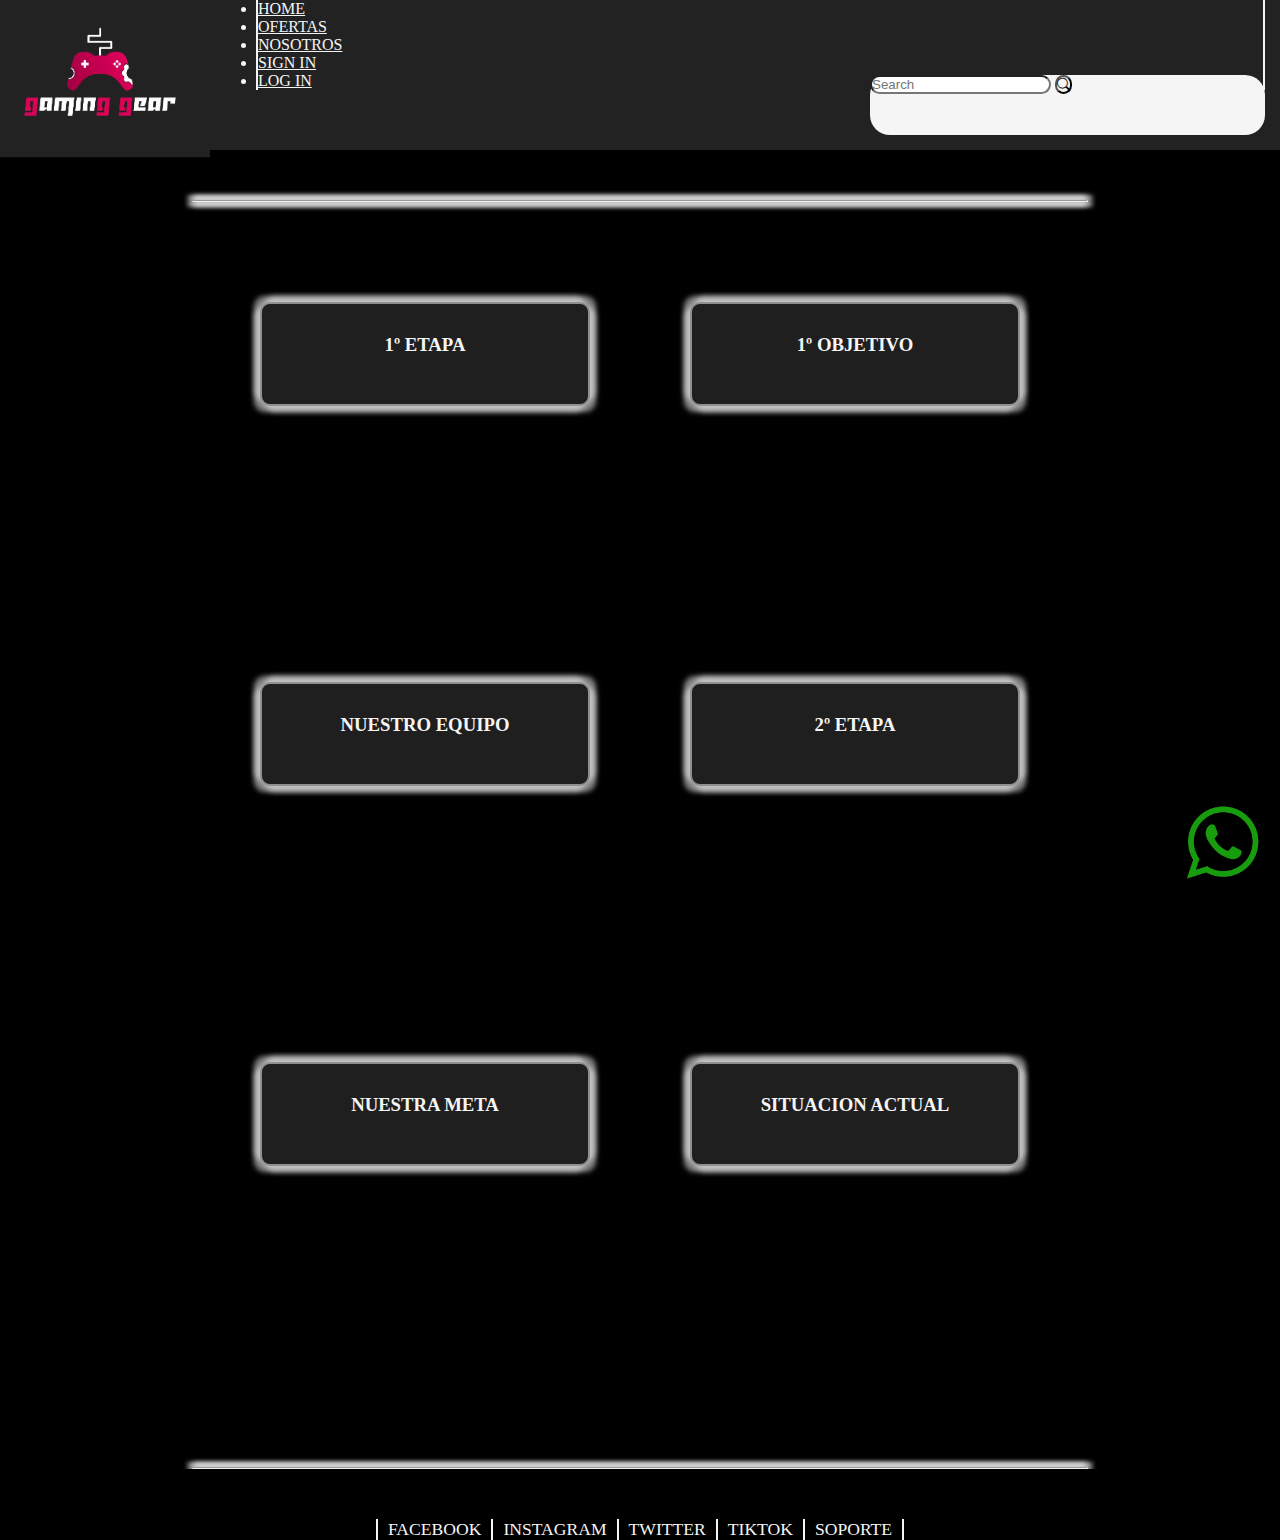
==== html/about-us.html @ 5e1b661f "primer commit" ====
<!DOCTYPE html>
<html lang="en">
<head>
    <meta charset="UTF-8">
    <meta http-equiv="X-UA-Compatible" content="IE=edge">
    <meta name="viewport" content="width=device-width, initial-scale=1.0">
    <title>GamingGear | About Us</title>
 <!-- ICONOS BOOTSTRAP -->
 <link rel="stylesheet" href="https://cdn.jsdelivr.net/npm/bootstrap-icons@1.11.2/font/bootstrap-icons.min.css">
 <!-- CSS BOOTSTRAP -->
 <link href="https://cdn.jsdelivr.net/npm/bootstrap@5.3.2/dist/css/bootstrap.min.css" rel="stylesheet" integrity="sha384-T3c6CoIi6uLrA9TneNEoa7RxnatzjcDSCmG1MXxSR1GAsXEV/Dwwykc2MPK8M2HN" crossorigin="anonymous">
 <!-- CSS -->
 <link rel="stylesheet" href="../css/style.css">
</head>
<body>
    <header class="sticky-top">
        <div class="navbar navbar-expand container-fluid headerContainer">
            <div class="logoImg">
                <img class="imgLogo" src="../imgs/logo.png" alt="Logo">
            </div>
            <div class="navBarHeader">
                <nav class="collapse navbar-collapse barraNav" id="navbarNav">
                    <ul class="navbar-nav listaHeader">
                        <li class="nav-item navegacion">
                            <a class="nav-link itemNav primerItem" href="../index.html">Home</a>
                        </li>
                        <li class="nav-item navegacion">
                            <a class="nav-link itemNav" href="ofertas.html">Ofertas</a>
                        </li>
                        <li class="nav-item navegacion">
                            <a class="nav-link itemNav" href="about-us.html">Nosotros</a>
                        </li>
                        <li class="nav-item navegacion">
                            <a class="nav-link itemNav" href="sign-in.html">Sign In</a>
                        </li>
                        <li class="nav-item navegacion">
                            <a class="nav-link itemNav" href="log-in.html">Log In</a>
                        </li>
                    </ul>
                </nav>
            </div>
            <div class="sticky-top navBarHeaderCelular">
                <nav class="navbar-expand sticky-top barraNavCelular" id="navbarNav">
                    <ul class="navbar-nav listaHeaderCelular">
                        <li class="nav-item navegacionCelular">
                            <a class="nav-link itemNavCelular primerItemNavCelular" href="../index.html"><i class="bi bi-house-fill d-sm-inline d-md-inline d-xl-inline iconosHeader"></i></a>
                        </li>
                        <li class="nav-item navegacionCelular">
                            <a class="nav-link itemNavCelular" href="ofertas.html"><i class="bi bi-tag-fill d-sm-inline d-md-inline d-xl-inline iconosHeader"></i></a>
                        </li>
                        <li class="nav-item navegacionCelular">
                            <a class="nav-link itemNavCelular" href="about-us.html"><i class="bi bi-people-fill d-sm-inline d-md-inline d-xl-inline iconosHeader"></i></a>
                        </li>
                        <li class="nav-item navegacionCelular">
                            <a class="nav-link itemNavCelular" href="sign-in.html"><i class="bi bi-person-fill d-sm-inline d-md-inline d-xl-inline iconosHeader"></i></a>
                        </li>
                        <li class="nav-item navegacionCelular">
                            <a class="nav-link itemNavCelular" href="log-in.html"><i class="bi bi-person-fill-add d-sm-inline d-md-inline d-xl-inline iconosHeader"></i></a>
                        </li>
                    </ul>
                </nav>
            </div>
            <div class="searchBarContainer">
                <form class="d-flex searchBar" role="search">
                    <input class="form-control me-2 border-0 searchTool" type="search" placeholder="Search" aria-label="Search">
                    <button class="btn border-0 btnSearchBar" type="submit"><i class="bi bi-search"></i></button>
                </form>
            </div>
        </div>
    </header>
    <main>
        <div class="containerDatosNosotros">
            <hr class="hrAboutUs">
            <div class="datosNosotros">
                <div class="dato datoUno">
                    <h3 class="tituloDato" >1º Etapa </h3>
                    <h4 class="subTituloDato">Expansion por BSAS</h4>
                    <p class="textoDato">En nuestros inicios, GamingGear se lanzó al mundo digital con un objetivo: Acercar la mejor tecnología gaming a los jugadores argentinos. Comenzamos sin un local físico, enfocándonos en Buenos Aires y rápidamente expandiéndonos a cada provincia del país. Dos años de crecimiento constante nos consolidaron como referentes en el mercado, estableciendo una base sólida para nuestros futuros desafíos internacionales. Esta etapa inicial nos impulsó a mirar más allá de las fronteras.</p>
                </div>
                <div class="dato datoDos">
                    <h3 class="tituloDato"> 1º Objetivo </h3>
                    <h4 class="subTituloDato">Expansion por la Argentina</h4>
                    <p class="textoDato">GamingGear comenzó su travesía en el mundo digital con un propósito claro: Llevar lo mejor en tecnología gaming a los jugadores en toda la Argentina. Desde Buenos Aires, nuestra meta era abarcar cada provincia del país. Con esfuerzo y dedicación, tras dos largos y duros años, nos convertimos en un referente confiable para la comunidad gamer en Argentina. Esta etapa inicial fue más que un logro, fue un trampolín que nos impulsó a mirar mas alla.</p>
                </div>
                <div class="dato datoTres">
                    <h3 class="tituloDato"> Nuestro Equipo </h3>
                    <h4 class="subTituloDato"> Creciendo </h4>
                    <p class="textoDato">GamingGear arrancó con cinco amigos aventurándose en un negocio online, encargándonos del envío y la plataforma. Después de 4 meses, inauguramos nuestro primer local y contratamos a un equipo para gestionarlo. Con cada nueva sucursal, ampliamos el equipo y nuestra base de clientes. Ahora, con 37 locales en Argentina, contamos con más de 200 empleados. De ser un pequeño grupo, nos hemos convertido en una familia apasionada que impulsa nuestra visión de llevar la mejor tecnología gaming a todos.</p>
                </div>
                <div class="dato datoCuatro">
                    <h3 class="tituloDato"> 2º Etapa </h3>
                    <h4 class="subTituloDato"> América Latina </h4>
                    <p class="textoDato">En nuestra segunda etapa, GamingGear se aventuró más allá de Argentina, expandiéndonos a Chile, Uruguay, Colombia, Perú y Bolivia con sucursales físicas. En otros países, aunque no tenemos locales, ofrecemos envíos desde nuestras instalaciones. Esta estrategia nos permitió llegar a más clientes y conectarnos con jugadores en toda América Latina. Esta expansión nos ha emocionado y nos ha permitido construir una comunidad diversa de entusiastas de la tecnología gaming en la región.</p>
                </div>
                <div class="dato datoCinco">
                    <h3 class="tituloDato"> Nuestra Meta </h3>
                    <h4 class="subTituloDato"> América y Europa </h4>
                    <p class="textoDato">En GamingGear, tenemos una ambición clara: hacer envíos a cada país de América y Europa con nuestra tecnología gaming de calidad. Queremos construir puentes entre continentes, llevando lo mejor en dispositivos y equipamiento a los jugadores en todo el mundo. Esta meta nos desafía a innovar, mejorar y ofrecer una experiencia excepcional a cada cliente, sin importar dónde se encuentren. Queremos ser la opción preferida de cada jugador, no solo en América y Europa, sino en todo el mundo.</p>
                </div>
                <div class="dato datoSeis">
                    <h3 class="tituloDato"> Situacion Actual </h3>
                    <h4 class="subTituloDato"> America del Norte </h4>
                    <p class="textoDato">Desde nuestro comienzo en América Latina hasta la actualidad, hemos construido una sólida presencia. Ahora, estamos expandiéndonos hacia América del Norte. Hacemos envíos a toda la parte sur de Estados Unidos y a Canadá, y nuestro próximo paso es abrir sucursales en estas áreas. Estamos emocionados por lo que el futuro nos depara en América del Norte y comprometidos con seguir ofreciendo lo mejor en tecnología gaming en cada paso de nuestro crecimiento.</p>
                </div>
            </div>
        </div>
        <hr class="hrFooter">
    </main>
    <footer>
        <nav class="navFooterAboutUs">
            <ul class="listaFooter">
                <div class="divListaFooter">
                    <li class="navegacionFooter">
                        <a href="#" class="linkFooter primerItemFooter">Facebook</a>
                    </li>
                    <li class="navegacionFooter">
                        <a href="#" class="linkFooter">Instagram</a>
                    </li>
                    <li class="navegacionFooter">
                        <a href="#" class="linkFooter">Twitter</a>
                    </li>
                    <li class="navegacionFooter">
                        <a href="#" class="linkFooter">TikTok</a>
                    </li>
                    <li class="navegacionFooter">
                        <a href="soporte.html" class="linkFooter">Soporte</a>
                    </li>
                </div>
            </ul>
            <a href="https://api.whatsapp.com/send?phone=1128773915&text=Hola,%20somos%20Gaming%20Gear.%20Escribinos%20un%20mensaje%20y%20te%20antenderemos%20lo%20antes%20posible.%20Porfavor,%20explique%20en%20detalle%20el%20motivo%20de%20su%20mensaje.%20Gracias%20por%20comunicarse%20con%20nosotros." target="_blank">
                <img src="../imgs/logo-wpp.png" alt="Logo Wpp" class="logoWppAboutUs">
            </a>
        </nav>
        <nav class="navFooterCelularAboutUs">
            <ul class="listaFooterCelular">
                <div class="divListaFooterCelular">
                    <li class="navegacionFooterCelular">
                        <a href="#" class="linkFooterCelular"><i class="bi bi-facebook"></i></a>
                    </li>
                    <li class="navegacionFooterCelular">
                        <a href="#" class="linkFooterCelular"><i class="bi bi-instagram"></i></a>
                    </li>
                    <li class="navegacionFooterCelular">
                        <a href="#" class="linkFooterCelular"><i class="bi bi-twitter"></i></a>
                    </li>
                    <li class="navegacionFooterCelular">
                        <a href="#" class="linkFooterCelular"><i class="bi bi-tiktok"></i></a>
                    </li>
                    <li class="navegacionFooterCelular">
                        <a href="soporte.html" class="linkFooterCelular"><i class="bi bi-person-fill-gear"></i></a>
                    </li>
                    <li class="navegacionFooterCelular iconoWppAboutUs">
                        <a href="https://api.whatsapp.com/send?phone=1128773915&text=Hola,%20somos%20Gaming%20Gear.%20Escribinos%20un%20mensaje%20y%20te%20antenderemos%20lo%20antes%20posible.%20Porfavor,%20explique%20en%20detalle%20el%20motivo%20de%20su%20mensaje.%20Gracias%20por%20comunicarse%20con%20nosotros." target="_blank" class="linkFooterCelular"><i class="bi bi-whatsapp"></i></i></a>
                    </li>
                </div>
            </ul>
            <a href="https://api.whatsapp.com/send?phone=1128773915&text=Hola,%20somos%20Gaming%20Gear.%20Escribinos%20un%20mensaje%20y%20te%20antenderemos%20lo%20antes%20posible.%20Porfavor,%20explique%20en%20detalle%20el%20motivo%20de%20su%20mensaje.%20Gracias%20por%20comunicarse%20con%20nosotros." target="_blank">
                <img src="../imgs/logo-wpp.png" alt="Logo Wpp" class="logoWppCelularAboutUs">
            </a>
        </nav>
    </footer>
    <!-- JS BOOSTRAP -->
    <script src="https://cdn.jsdelivr.net/npm/bootstrap@5.3.2/dist/js/bootstrap.bundle.min.js" integrity="sha384-C6RzsynM9kWDrMNeT87bh95OGNyZPhcTNXj1NW7RuBCsyN/o0jlpcV8Qyq46cDfL" crossorigin="anonymous"></script>
</body>
</html>
---- css/style.css ----
* {
    margin: 0;
    padding: 0;
}
/*FUENTES*/
@import url('https://fonts.googleapis.com/css2?family=Roboto:wght@100&display=swap');
@import url('https://fonts.googleapis.com/css2?family=Montserrat:wght@300&family=Roboto:wght@100&display=swap');

/*HR*/
.hrrr {
    box-shadow: 3px 3px 5px 1px whitesmoke, -3px -3px 5px 1px whitesmoke, 3px -3px 5px 1px whitesmoke, -3px 3px 5px 1px whitesmoke;
    background-color: whitesmoke;
    color: whitesmoke;
    margin-bottom: 100px;
    margin-top: 100px;
    margin-right: 15%;
    margin-left: 15%;
}

.hrFooter {
    box-shadow: 3px 3px 5px 1px whitesmoke, -3px -3px 5px 1px whitesmoke, 3px -3px 5px 1px whitesmoke, -3px 3px 5px 1px whitesmoke;
    background-color: whitesmoke;
    color: whitesmoke;
    margin-bottom: 0px;
    margin-top: 100px;
    margin-right: 15%;
    margin-left: 15%;
}

/*HEADER*/
.logoImg {
    grid-area: imgLogo;
}

.navBarHeader {
    grid-area: navBarHeader;
}

.navBarHeaderCelular {
    grid-area: navBarHeaderCelular;
}

.searchBarContainer {
    grid-area: searchBar;
}

.searchTool {
    border-radius: 20px;
}

.navBarHeaderCelular {
    display: none;
}

.barraNavCelular {
    display: none;
}

.listaHeaderCelular {
    display: none;
}

.navegacionCelular {
    display: none;
}

.itemNavCelular {
    display: none;
}

.primerItemNavCelular {
    display: none;
}

.imgLogo {
    transition: color 0.3s ease-in-out, transform 0.3s ease-in-out; 
    background-color: #222222;
    width: 200px;
    height: 150px;
}

.headerContainer {
    box-shadow: 3px 3px 5px 0px whitesmoke;
    background-color: #222222;
    color: whitesmoke;
    display: grid;
    grid-template-columns: 20% 80%;
    grid-template-rows: 75px 75px;
    grid-template-areas: 
    "imgLogo navBarHeader"
    "imgLogo searchBar";
}

.barraNav {
    background-color: #222222;
    justify-content: flex-end;
    color: whitesmoke;
    margin-bottom: 15px;
    margin-right: 15px;
}

.navegacion {
    background-color: #222222;
    color: whitesmoke;
}

.itemNav {
    font-size: 1rem;
    color: whitesmoke;
    text-transform: uppercase;
    transition: color 0.3s ease-in-out, transform 0.3s ease-in-out; 
}

.navegacion {
    border-left: 1px solid whitesmoke;
    border-right: 1px solid whitesmoke;
    transition: color 0.1s ease-in-out, transform 0.1s ease-in-out; 
}

.listaHeader:first-child {
    border-left: 1px solid whitesmoke;
}

.listaHeader:last-child {
    border-right: 1px solid whitesmoke;
}

.barraNavCelular {
    background-color: #222222;
    justify-content: flex-end;
    color: whitesmoke;
    margin-bottom: 15px;
    margin-right: 15px;
}

.listaHeaderCelular {
    justify-content: flex-end;
}

.navegacionCelular {
    color: whitesmoke;
    background-color: #222222;
    border-left: 1px solid whitesmoke;
    border-right: 1px solid whitesmoke;
    transition: color 0.1s ease-in-out, transform 0.1s ease-in-out; 
}

.itemNavCelular {
    font-size: 1rem;
    color: whitesmoke;
    text-transform: uppercase;
    transition: color 0.1s ease-in-out, transform 0.1s ease-in-out; 
}

.listaHeaderCelular:first-child {
    border-left: 1px solid whitesmoke;
}

.listaHeaderCelular:last-child {
    border-right: 1px solid whitesmoke;
}

.searchBarContainer {
    margin: 0;
    display: flex;
    justify-content: flex-end;
}

.searchBar {
    background-color: whitesmoke;
    border-radius: 20px;
    margin-bottom: 15px;
    margin-right: 15px;
    width: 395px;
}

.btnSearchBar {
    background-color: whitesmoke;
    border-radius: 20px;
    margin: 0;
}
/*PSEUDOCLASES HEADER*/
.itemNav:visited {
    color: whitesmoke;
}

.itemNav:focus {
    transform: scale(1.0);
    color: whitesmoke;
}

.navegacion:hover {
    border-right: 2px solid whitesmoke;
    border-left: 2px solid whitesmoke;
    transform: scale(1.1);
}

.itemNav:hover {
    transform: scale(1.1);
    color: #FAEBD7;
}

.itemNavCelular:visited {
    color: whitesmoke;
}

.itemNavCelular:focus {
    transform: scale(1.0);
    color: whitesmoke;
}

.navegacionCelular:hover {
    border-right: 2px solid whitesmoke;
    border-left: 2px solid whitesmoke;
    transform: scale(1.1);
}

.itemNavCelular:hover {
    transform: scale(1.1);
    color: #FAEBD7;
}

.imgLogo:hover {
    transform: scale(1.1);
}

.searchBar:hover {
    box-shadow: 
    3px 3px 10px rgba(255, 255, 255, 0.5),
    3px -3px 10px rgba(255, 255, 255, 0.5), 
    -3px -3px 10px rgba(255, 255, 255, 0.5), 
    -3px 3px 10px rgba(255, 255, 255, 0.5);
}

.searchTool:focus {
    outline: none;
    box-shadow: none;
}

.btnSearchBar:hover {
    color: black;
}

/*MEDIA QUERIES HEADER*/
@media (min-width: 411px) and (max-width: 600px) {
    .navBarHeader {
        display: none;
    }

    .barraNav {
        display: none;
    }

    .listaHeader {
        display: none;
    }

    .navegacion {
        display: none;
    }

    .itemNav {
        display: none;
    }

    .primerItem {
        display: none;
    }

    .navBarHeaderCelular {
        display: inline;
    }

    .barraNavCelular {
        display: inline;
    }

    .listaHeaderCelular {
        display: inline;
    }

    .navegacionCelular {
        display: inline;
    }

    .itemNavCelular {
        display: inline;
    }

    .primerItemNavCelular {
        display: inline;
    }

    .headerContainer {
        grid-template-columns: 30% 70%;
        grid-template-rows: 75px 75px;
        grid-template-areas: 
        "imgLogo navBarHeaderCelular"
        "imgLogo searchBar";
    }

    .navBarHeaderCelular {
        display: flex;
        justify-content: flex-end;
    }

    .searchBar {
        width: 200px;
    }
}

@media (max-width: 410px) {
    .navBarHeader {
        display: none;
    }

    .barraNav {
        display: none;
    }

    .listaHeader {
        display: none;
    }

    .navegacion {
        display: none;
    }

    .itemNav {
        display: none;
    }

    .primerItem {
        display: none;
    }

    .navBarHeaderCelular {
        display: inline;
    }

    .barraNavCelular {
        display: inline;
    }

    .listaHeaderCelular {
        display: inline;
    }

    .navegacionCelular {
        display: inline;
    }

    .itemNavCelular {
        display: inline;
    }

    .primerItemNavCelular {
        display: inline;
    }

    .headerContainer {
        grid-template-columns: 30% 70%;
        grid-template-rows: 75px 75px;
        grid-template-areas: 
        "imgLogo navBarHeaderCelular"
        "imgLogo searchBar";
    }

    .imgLogo {
        width: 150px;
        height: 100px;
    }

    .navBarHeaderCelular {
        display: flex;
        justify-content: flex-end;
    }

    .searchBar {
        width: 200px;
        margin-right: 0px;
    }

    .barraNavCelular {
        margin-right: 0px;
    }
}
/*FOOTER*/
footer {
    background-color: black;
    padding-top: 50px;
    display: flex;
    justify-content: center;
}

.divListaFooter {
    background-color: black;
    list-style: none;
    display: flex;
    justify-content: center;
}

.linkFooter {
    transition: color 0.2s ease-in-out, transform 0.2s ease-in-out;
    border-right: 1px solid whitesmoke;
    border-left: 1px solid whitesmoke;
    background-color: black;
    text-transform: uppercase;
    text-decoration: none;
    display: inline-block;
    color: whitesmoke;
    padding-right: 10px;
    padding-left: 10px;
    font-size: 1.10rem; 
}

.divListaFooter:first-child {
    border-left: 1px solid whitesmoke;
}

.divListaFooter:last-child {
    border-right: 1px solid whitesmoke;
}

.logoWpp {
    width: 75px;
    height: 75px;
    position: fixed;
    bottom: 20px;
    right: 20px;
}

.navFooterCelular {
    display: none;
}

.divListaFooterCelular {
    background-color: black;
    list-style: none;
    display: flex;
    justify-content: center;
}

.linkFooterCelular {
    transition: color 0.2s ease-in-out, transform 0.2s ease-in-out;
    border-right: 1px solid whitesmoke;
    border-left: 1px solid whitesmoke;
    background-color: black;
    text-transform: uppercase;
    text-decoration: none;
    display: inline-block;
    color: whitesmoke;
    padding-right: 10px;
    padding-left: 10px;
    font-size: 1.10rem; 
}

.divListaFooterCelular:first-child {
    border-left: 1px solid whitesmoke;
}

.divListaFooterCelular:last-child {
    border-right: 1px solid whitesmoke;
}

.logoWppCelular {
    width: 75px;
    height: 75px;
    position: fixed;
    bottom: 20px;
    right: 20px;
}
/*PSEUDOCLASES FOOTER*/
.linkFooter:hover {
    border-right: 2px solid whitesmoke;
    border-left: 2px solid whitesmoke;
    transform: scale(1.1);
    color: #FAEBD7;
}

.linkFooterCelular:hover {
    border-right: 1px solid whitesmoke;
    border-left: 1px solid whitesmoke;
    transform: scale(1.1);
    color: #FAEBD7;
}
/*MEDIA QUERIES FOOTER*/
@media (min-width: 511px) and (max-width: 800px) {
    .navFooter {
        display: none;
    }

    .iconoWpp {
        display: none;
    }

    .navFooterCelular {
        display: inline;
    }

    .logoWppCelular {
        height: 65px;
        width: 65px;
        position: fixed;
        bottom: 10px;
        right: 10px;
    }
}

@media (min-width: 481px) and (max-width: 510px) {
    .navFooter {
        display: none;
    }

    .iconoWpp {
        display: none;
    }

    .navFooterCelular {
        display: inline;
    }

    .logoWppCelular {
        height: 50px;
        width: 50px;
        position: fixed;
        bottom: 10px;
        right: 10px;
    }

    .hrrr {
        margin-bottom: 50px;
        margin-top: 50px;
    }

    .hrFooter {
        margin-top: 50px;
    }
}

@media (max-width: 480px) {
    .navFooter {
        display: none;
    }

    .logoWppCelular {
        display: none;
    }

    .iconoWpp {
        display: inline;
    }

    .navFooterCelular {
        display: inline;
    }

}
/*INDEX.HTML*/
main {
    background-color: black;
}
/*CARROUSEL*/
.carousel {
    width: 100%;
}

.imgCarrousel {
    width: 100%;
    height: 400px;
}

/*PRODUCTOS | CARDS*/
.productoUno {
    grid-area: productoUno;
}

.productoDos {
    grid-area: productoDos;
}

.productoTres {
    grid-area: productoTres;
}

.productoCuatro {
    grid-area: productoCuatro;
}

.productoCinco {
    grid-area: productoCinco;
}

.productoSeis {
    grid-area: productoSeis;
}

.productos {
    background-color: black;
    display: grid;
    justify-content: center;
    grid-template-columns: 330px 330px 330px;
    grid-template-rows: 480px 480px;
    grid-template-areas: 
    "productoUno productoDos productoTres"
    "productoCuatro productoCinco productoSeis";
    column-gap: 100px;
    row-gap: 75px;
    text-align: center;
}

.producto {
    border: 3px solid #333;
    background-color: #222222;
    transition: color 0.3s ease-in-out, transform 0.3s ease-in-out; 
    box-shadow: 3px 3px 5px 0px whitesmoke, -3px -3px 5px 0px whitesmoke, 3px -3px 5px 0px whitesmoke, -3px 3px 5px 0px whitesmoke;
}

.productoDos img:nth-child(1) {
    margin-top: 50px;
    margin-bottom: 77px;
}

.productoCuatro img:nth-child(1) {
    margin-top: 70px;
    margin-bottom: 74px;
}

.productoSeis img:nth-child(1) {
    height: 324px;
}

.fotoProducto {
    object-fit: contain;
    width: 100%;
}

.nombreProducto {
    transition: color 0.3s ease-in-out, transform 0.3s ease-in-out; 
    text-transform: uppercase;
    color: whitesmoke;
    font-size: 1.5rem;
    margin: 5px;
}

.precioProducto {
    transition: color 0.3s ease-in-out, transform 0.3s ease-in-out; 
    color: whitesmoke;
    font-size: 1.25rem;
    margin: 5px;
}

.btnComprar {
    background-color: #333;
    text-transform: uppercase;
    display: inline-block;
    text-decoration: none;
    color: whitesmoke;
    border-radius: 10px;
    padding: 10px;
    border: none;
    margin-top: 5px;
}
/*PSEUDOCLASES INDEX.HTML*/
.producto:hover {
    transform: scale(1.1);
    box-shadow: 
    3px 3px 15px rgba(255, 255, 255, 0.5),
    3px -3px 15px rgba(255, 255, 255, 0.5), 
    -3px -3px 15px rgba(255, 255, 255, 0.5), 
    -3px 3px 15px rgba(255, 255, 255, 0.5); 
}

.btnComprar:hover {
    box-shadow: 
    3px 3px 10px rgba(255, 255, 255, 0.5),
    3px -3px 10px rgba(255, 255, 255, 0.5), 
    -3px -3px 10px rgba(255, 255, 255, 0.5), 
    -3px 3px 10px rgba(255, 255, 255, 0.5);
}

.nombreProducto:hover {
    color: #FAEBD7;
}

.precioProducto:hover {
    color: #FAEBD7;
}
/*MEDIA QUERIES INDEX.HTML*/
@media (min-width: 1001px) and (max-width: 1433px) {
    .imgCarrousel {
        width: 100%;
        height: 350px;
    }

    .productos {
        grid-template-columns: 330px 330px;
        grid-template-rows: repeat(3, 480px);
        grid-template-areas: 
        "productoUno productoDos"
        "productoTres productoCuatro"
        "productoCinco productoSeis";
    }

    .hrrr {
        margin-bottom: 75px;
        margin-top: 75px;
    }

    .hrFooter {
        margin-top: 75px;
    }
}

@media (min-width: 901px) and (max-width: 1000px) {
    .imgCarrousel {
        width: 100%;
        height: 300px;
    }

    .productos {
        grid-template-columns: 330px 330px;
        grid-template-rows: repeat(3, 480px);
        grid-template-areas: 
        "productoUno productoDos"
        "productoTres productoCuatro"
        "productoCinco productoSeis";
    }

    .logoWpp {
        height: 50px;
        width: 50px;
        position: fixed;
        bottom: 10px;
        right: 10px;
    }

    .hrrr {
        margin-bottom: 75px;
        margin-top: 75px;
    }

    .hrFooter {
        margin-top: 75px;
    }
}

@media (min-width: 801px) and (max-width: 900px) {
    .imgCarrousel {
        width: 100%;
        height: 300px;
    }

    .productos {
        grid-template-columns: 330px;
        grid-template-rows: repeat(6, 480px);
        grid-template-areas: 
        "productoUno"
        "productoDos"
        "productoTres"
        "productoCuatro"
        "productoCinco"
        "productoSeis";
    }

    .hrrr {
        margin-bottom: 75px;
        margin-top: 75px;
    }

    .hrFooter {
        margin-top: 75px;
    }
}

@media (min-width: 701px) and (max-width: 800px) {
    .imgCarrousel {
        width: 100%;
        height: 250px;
    }

    .productos {
        grid-template-columns: 330px;
        grid-template-rows: repeat(6, 480px);
        grid-template-areas: 
        "productoUno"
        "productoDos"
        "productoTres"
        "productoCuatro"
        "productoCinco"
        "productoSeis";
    }

    .hrrr {
        margin-bottom: 75px;
        margin-top: 75px;
    }

    .hrFooter {
        margin-top: 75px;
    }
}

@media (min-width: 601px) and (max-width: 700px) {
    .imgCarrousel {
        width: 100%;
        height: 200px;
    }

    .productos {
        grid-template-columns: 330px;
        grid-template-rows: repeat(6, 480px);
        grid-template-areas: 
        "productoUno"
        "productoDos"
        "productoTres"
        "productoCuatro"
        "productoCinco"
        "productoSeis";
    }

    .hrrr {
        margin-bottom: 75px;
        margin-top: 75px;
    }

    .hrFooter {
        margin-top: 75px;
    }
}

@media (min-width: 501px) and (max-width: 600px) {
    .imgCarrousel {
        width: 100%;
        height: 150px;
    }

    .productos {
        grid-template-columns: 330px;
        grid-template-rows: repeat(6, 480px);
        grid-template-areas: 
        "productoUno"
        "productoDos"
        "productoTres"
        "productoCuatro"
        "productoCinco"
        "productoSeis";
    }

    .hrrr {
        margin-bottom: 75px;
        margin-top: 75px;
    }

    .hrFooter {
        margin-top: 75px;
    }
}

@media (min-width: 391px) and (max-width: 500px) {
    .imgCarrousel {
        width: 100%;
        height: 125px;
    }

    .productos {
        grid-template-columns: 330px;
        grid-template-rows: repeat(6, 480px);
        grid-template-areas: 
        "productoUno"
        "productoDos"
        "productoTres"
        "productoCuatro"
        "productoCinco"
        "productoSeis";
    }

    .hrrr {
        margin-bottom: 75px;
        margin-top: 75px;
    }

    .hrFooter {
        margin-top: 75px;
    }
}

@media (max-width: 390px) {
    .imgCarrousel {
        width: 100%;
        height: 100px;
    }

    .productos {
        grid-template-columns: 275px;
        grid-template-rows: repeat(6, 420px);
        grid-template-areas: 
        "productoUno"
        "productoDos"
        "productoTres"
        "productoCuatro"
        "productoCinco"
        "productoSeis";
    }

    .productoUno img:nth-child(1){
        height: 230px;
    }

    .productoDos img:nth-child(1){
        height: 230px;
        margin-top: 0px;
        margin-bottom: 0px;
    }

    .productoCuatro img:nth-child(1) {
        height: 230px;
        margin-top: 0px;
        margin-bottom: 0px;
    }

    .productoCinco img:nth-child(1) {
        height: 230px;
    }

    .productoSeis img:nth-child(1) {
        height: 230px;
    }

    .hrrr {
        margin-bottom: 50px;
        margin-top: 50px;
    }

    .hrFooter {
        margin-top: 50px;
    }
}
/*COMPRA-PRODUCTO.HTML*/
.hrCompraProducto {
    background-color: black;
    padding-top: 10px;
    margin: 0;
}

.logoWppCompraProducto {
    position: fixed;
    bottom: 20px;
    right: 20px;
    width: 75px;
    height: 75px;
}
.imgPrincipal {
    grid-area: imgPrincipal;
}

.imgSecundariaUno {
    grid-area: imgSecundariaUno;
}

.imgSecundariaDos {
    grid-area: imgSecundariaDos;
}

.imgSecundariaTres {
    grid-area: imgSecundariaTres;
}

.imgSecundariaCuatro {
    grid-area: imgSecundariaCuatro;
}

.productoNombre {
    grid-area: nombreProducto;
}

.productoPrecio {
    grid-area: precioProducto;
}

.comprarBtn {
    grid-area: botonComprar;
}

.caracteristicasProducto {
    grid-area: caracteristicasProducto;
}

.mainContainer {
    display: flex;
    justify-content: center;
    width: 100%;
    height: 640px;
    padding-top: 100px;
    color: whitesmoke;
    background-color: black;
}

.gridContainer {
    display: grid;
    grid-template-columns: 100px 400px 300px;
    grid-template-rows: 60px 60px repeat(3, 120px);
    grid-template-areas: 
    "imgSecundariaUno imgPrincipal nombreProducto"
    "imgSecundariaUno imgPrincipal precioProducto"
    "imgSecundariaDos imgPrincipal caracteristicasProducto"
    "imgSecundariaTres imgPrincipal caracteristicasProducto"
    "imgSecundariaCuatro imgPrincipal botonComprar";
    padding: 40px 20px;
    column-gap: 40px;
    border-radius: 8px;
    background-color: #1F1F1F;
}

.imgPrincipal {
    width: 400px;
    height: 460px;
    border-radius: 8px;
    background-color: whitesmoke;
    border: 2px solid rgba(255, 255, 255, 0.5);
    transition: color 0.3s ease-in-out, transform 0.3s ease-in-out; 
    box-shadow: 5px 5px 5px 1px rgba(255, 255, 255, 0.5), -5px -5px 5px 1px rgba(255, 255, 255, 0.5), 5px -5px 5px 1px rgba(255, 255, 255, 0.5), -5px 5px 5px 1px rgba(255, 255, 255, 0.5);
}

.imgSecundaria {
    width: 100px;
    height: 100px;
    cursor: pointer;
    border-radius: 8px;
    background-color: whitesmoke;
    border: 2px solid rgba(255, 255, 255, 0.5);
    transition: color 0.3s ease-in-out, transform 0.3s ease-in-out; 
    box-shadow: 5px 5px 5px 1px rgba(255, 255, 255, 0.5), -5px -5px 5px 1px rgba(255, 255, 255, 0.5), 5px -5px 5px 1px rgba(255, 255, 255, 0.5), -5px 5px 5px 1px rgba(255, 255, 255, 0.5);
}

.productoNombre {
    text-transform: uppercase;
    font-size: 1.5rem;
}

.productoPrecio {
    font-size: 1.5rem;
}

.caracteristica {
    text-transform: uppercase;
    font-size: 1rem;
}

.containerComprarBtn {
    border: none;
    display: flex;
    justify-content: flex-start;
    background-color: #1F1F1F;
}

.comprarBtn {
    width: 290px;
    cursor: pointer;
    margin-top: 50px;
    color: #1F1F1F;
    font-weight: bold;
    padding: 10px 0px;
    border-radius: 8px;
    text-decoration: none;
    text-transform: uppercase;
    background-color: whitesmoke;
    border: 2px solid rgba(255, 255, 255, 0.5);
    transition: color 0.3s ease-in-out, transform 0.3s ease-in-out; 
    box-shadow: 5px 5px 5px 1px rgba(255, 255, 255, 0.5), -5px -5px 5px 1px rgba(255, 255, 255, 0.5), 5px -5px 5px 1px rgba(255, 255, 255, 0.5), -5px 5px 5px 1px rgba(255, 255, 255, 0.5);
}
/*PSEUDOCLASES COMPRA-PRODUCTO.HTML*/
.imgSecundaria:hover {
    transform: scale(1.1);
    border: 2px solid whitesmoke;
    background-color: rgba(255, 255, 255, 0.5);
    box-shadow: 2px 2px 5px 0px whitesmoke, -2px -2px 5px 0px whitesmoke, 2px -2px 5px 0px whitesmoke, -2px 2px 5px 0px whitesmoke;
}

.imgPrincipal:hover {
    transform: scale(1.1);
    border: 2px solid whitesmoke;
    background-color: rgba(255, 255, 255, 0.5);
    box-shadow: 2px 2px 5px 0px whitesmoke, -2px -2px 5px 0px whitesmoke, 2px -2px 5px 0px whitesmoke, -2px 2px 5px 0px whitesmoke;
}

.comprarBtn:hover {
    transform: scale(1.1);
    border: 2px solid whitesmoke;
    background-color: rgba(255, 255, 255, 0.5);
    box-shadow: 2px 2px 5px 0px whitesmoke, -2px -2px 5px 0px whitesmoke, 2px -2px 5px 0px whitesmoke, -2px 2px 5px 0px whitesmoke;
}
/*MEDIA QUERIES COMPRA-PRODUCTO.HTML*/
@media (min-width: 951px) and (max-width: 1160px) {
    .logoWppCompraProducto {
        position: fixed;
        bottom: 10px;
        right: 10px;
        height: 55px;
        width: 55px;
    }
}

@media(min-width: 951px) and (max-width: 1070px) {
    .navFooterCompraProducto {
        display: none;
    }

    .logoWppCelularCompraProducto {
        display: none;
    }

    .iconoWppCompraProducto {
        display: inline;
    }

    .navFooterCelularCompraProducto {
        display: inline;
    }
}

@media (min-width: 731px) and (max-width: 950px) {
    .mainContainer {
        height: 1010px;
    }

    .gridContainer {
        grid-template-columns: 100px 400px;
        grid-template-rows: repeat(4, 120px) 60px 60px 60px 210px;
        grid-template-areas: 
        "imgSecundariaUno imgPrincipal"
        "imgSecundariaDos imgPrincipal"
        "imgSecundariaTres imgPrincipal"
        "imgSecundariaCuatro imgPrincipal"
        "nombreProducto nombreProducto"
        "precioProducto precioProducto"
        "botonComprar botonComprar"
        "caracteristicasProducto caracteristicasProducto";
    }

    .productoNombre {
        display: flex;
        justify-content: center;
    }

    .productoPrecio {
        display: flex;
        justify-content: center;
    }

    .containerComprarBtn {
        width: 540px;
    }

    .comprarBtn {
        margin: 0;
        width: 100%;
        height: 50px;
    }

    .comprarBtn:hover {
        transform: scale(1.0);
    }

    .logoWppCelularCompraProducto {
        position: fixed;
        bottom: 10px;
        right: 10px;
        height: 55px;
        width: 55px;
    }
}

@media (min-width: 581px) and (max-width: 730px) {
    .mainContainer {
        height: 900px;
    }

    .gridContainer {
        grid-template-columns: 50px 300px;
        grid-template-rows: repeat(4, 90px) 60px 60px 60px 210px;
        grid-template-areas: 
        "imgSecundariaUno imgPrincipal"
        "imgSecundariaDos imgPrincipal"
        "imgSecundariaTres imgPrincipal"
        "imgSecundariaCuatro imgPrincipal"
        "nombreProducto nombreProducto"
        "precioProducto precioProducto"
        "botonComprar botonComprar"
        "caracteristicasProducto caracteristicasProducto";
    }

    .imgPrincipal {
        width: 300px;
        height: 360px;
    }

    .imgSecundaria {
        height: 50px;
        width: 50px;
        align-self: center;
    }

    .gridContainer img:nth-child(2) {
        align-self: flex-start;
    }

    .gridContainer img:nth-child(5) {
        align-self: flex-end;
    }

    .gridContainer img:nth-child(3) {
        margin-bottom: 15px;
    }

    .gridContainer img:nth-child(4) {
        margin-top: 15px;
    }

    .productoNombre {
        margin-top: 25px;
        display: flex;
        justify-content: center;
    }

    .productoPrecio {
        display: flex;
        justify-content: center;
    }

    .containerComprarBtn {
        width: 390px;
    }

    .comprarBtn {
        margin: 0;
        width: 100%;
        height: 50px;
    }

    .logoWppCelularCompraProducto {
        position: fixed;
        bottom: 10px;
        right: 10px;
        height: 55px;
        width: 55px;
    }
}

@media (min-width: 481px) and (max-width: 580px) {
    .mainContainer {
        height: 900px;
    }

    .gridContainer {
        grid-template-columns: 50px 300px;
        grid-template-rows: repeat(4, 90px) 60px 60px 60px 210px;
        grid-template-areas: 
        "imgSecundariaUno imgPrincipal"
        "imgSecundariaDos imgPrincipal"
        "imgSecundariaTres imgPrincipal"
        "imgSecundariaCuatro imgPrincipal"
        "nombreProducto nombreProducto"
        "precioProducto precioProducto"
        "botonComprar botonComprar"
        "caracteristicasProducto caracteristicasProducto";
    }

    .imgPrincipal {
        width: 300px;
        height: 360px;
    }

    .imgSecundaria {
        height: 50px;
        width: 50px;
        align-self: center;
    }

    .gridContainer img:nth-child(2) {
        align-self: flex-start;
    }

    .gridContainer img:nth-child(5) {
        align-self: flex-end;
    }

    .gridContainer img:nth-child(3) {
        margin-bottom: 15px;
    }

    .gridContainer img:nth-child(4) {
        margin-top: 15px;
    }

    .productoNombre {
        margin-top: 25px;
        display: flex;
        justify-content: center;
    }

    .productoPrecio {
        display: flex;
        justify-content: center;
    }

    .containerComprarBtn {
        width: 390px;
    }

    .comprarBtn {
        margin: 0;
        width: 100%;
        height: 50px;
    }

    .logoWppCelularCompraProducto {
        display: none;
    }

    .iconoWppCompraProducto {
        display: inline;
    }
}

@media (max-width: 480px) {
    .mainContainer {
        height: 760px;
    }

    .gridContainer {
        grid-template-columns: 50px 200px;
        grid-template-rows: repeat(4, 65px) 60px 60px 60px 210px;
        grid-template-areas: 
        "imgSecundariaUno imgPrincipal"
        "imgSecundariaDos imgPrincipal"
        "imgSecundariaTres imgPrincipal"
        "imgSecundariaCuatro imgPrincipal"
        "nombreProducto nombreProducto"
        "precioProducto precioProducto"
        "botonComprar botonComprar"
        "caracteristicasProducto caracteristicasProducto";
        padding: 20px 20px;
    }

    .imgPrincipal {
        width: 200px;
        height: 260px;
    }

    .imgSecundaria {
        height: 50px;
        width: 50px;
        align-self: center;
    }

    .gridContainer img:nth-child(2) {
        align-self: flex-start;
    }

    .gridContainer img:nth-child(5) {
        align-self: flex-end;
    }

    .gridContainer img:nth-child(3) {
        margin-bottom: 0px;
    }

    .gridContainer img:nth-child(4) {
        margin-top: 0px;
    }

    .productoNombre {
        margin-top: 25px;
        display: flex;
        justify-content: center;
    }

    .productoPrecio {
        display: flex;
        justify-content: center;
    }

    .containerComprarBtn {
        width: 290px;
    }

    .comprarBtn {
        margin: 0;
        width: 100%;
        height: 50px;
    }

    .logoWppCelularCompraProducto {
        display: none;
    }

    .iconoWppCompraProducto {
        display: inline;
    }
}
/*SIGN IN.HTML, LOG IN.HTML, SOPORTE.HTML*/
.logoWppForm {
    position: fixed;
    bottom: 20px;
    right: 20px;
    width: 75px;
    height: 75px;
}
.containerPadre {
    width: 100%;
    display: grid;
    padding-top: 125px;
    padding-bottom: 50px;
    align-content: center;
    justify-content: center;
    background-color: black;
}

.container {
    width: 800px;
    height: 65vh;
    background-color: #1F1F1F;
    border: 2px solid whitesmoke;
    box-shadow: 2px 2px 50px 5px rgba(255, 255, 255, 0.5);
}

.form {
    display: flex;
    align-items: center;
    flex-direction: column;
    justify-content: center;
}

.h2Form {
    margin-top: 100px;
    font-size: 2rem;
    color: whitesmoke;
    text-transform: uppercase;
}

.inp {
    padding-bottom: 10px;
    color: rgba(255, 255, 255, 0.5);
    border-bottom: 2px solid rgba(255, 255, 255, 0.5);
}

.input {
    width: 260px;
    border: none;
    outline: none;
    font-size: 1rem;
    background: none;
    margin-top: 40px;
    color: whitesmoke;
}

.submit {
    border: none;
    width: 290px;
    cursor: pointer;
    color: #1F1F1F;
    margin-top: 50px;
    font-weight: bold;
    padding: 10px 0px;
    font-size: 1.25rem;
    border-radius: 40px;
    text-transform: uppercase;
    background-color: whitesmoke;
    border: 2px solid rgba(255, 255, 255, 0.5);
    transition: color 0.3s ease-in-out, transform 0.3s ease-in-out;
    box-shadow: 5px 5px 5px 1px rgba(255, 255, 255, 0.5), -5px -5px 5px 1px rgba(255, 255, 255, 0.5), 5px -5px 5px 1px rgba(255, 255, 255, 0.5), -5px 5px 5px 1px rgba(255, 255, 255, 0.5);
}

.msjForm {
    font-size: 1rem;
    margin-top: 30px;
    letter-spacing: 0.5px;
    color: rgba(255, 255, 255, 0.5);
}

.linkForm {
    font-size: 1rem;
    color: whitesmoke;
    text-decoration: none;
}

.msjSoporte {
    width: 260px;
    height: 20px;
    border: none;
    outline: none;
    font-size: 1rem;
    background: none;
    margin-top: 40px;
    resize: vertical;
    min-height: 20px;
    max-height: 100px;
    color: whitesmoke;
}
/*PSEUDOCLASES SIGN IN.HTML, LOG IN.HTML & SOPORTE.HTML*/
.submit:hover {
    transform: scale(1.1);
    border: 2px solid whitesmoke;
    background-color: rgba(255, 255, 255, 0.5);
    box-shadow: 2px 2px 5px 0px whitesmoke, -2px -2px 5px 0px whitesmoke, 2px -2px 5px 0px whitesmoke, -2px 2px 5px 0px whitesmoke;
}

.inp:hover {
    color: whitesmoke;
}
/*MEDIA QUERIES SIGN IN.HTML, LOG IN.HTML & SOPORTE.HTML*/
@media (min-width: 941px) and (max-width: 1090px) {
    .logoWppForm {
        position: fixed;
        bottom: 10px;
        right: 10px;
        height: 55px;
        width: 55px;
    }

    .logoWppCelularForm {
        display: none;
    }

    .navFooterCelularForm {
        display: none;
    }

    .msjSoporte {
        resize: vertical;
        min-height: 20px;
        max-height: 100px;
    }
}

@media (min-width: 811px) and (max-width: 940px) {
    .logoWppForm {
        display: none;
    }

    .logoWppCelularForm {
        display: none;
    }

    .navFooterForm {
        display: none;
    }

    .iconoWppForm {
        display: inline;
    }

    .navFooterCelularForm {
        display: inline;
    }
}

@media (min-width: 751px) and (max-width: 810px) {
    .container {
        width: 600px;
    }

    .navFooterForm {
        display: inline;
    }

    .logoWppForm {
        position: fixed;
        bottom: 10px;
        right: 10px;
        height: 55px;
        width: 55px;
    }

    .logoWppCelularForm {
        display: none;
    }

    .navFooterCelularForm {
        display: none;
    }
}

@media (min-width: 621px) and (max-width: 750px) {
    .navFooterForm {
        display: none;
    }

    .logoWppForm {
        display: none;
    }

    .logoWppCelularForm {
        display: none;
    }

    .navFooterCelularForm {
        display: inline;
    }

    .iconoWppForm {
        display: inline;
    }
}

@media (min-width: 491px) and (max-width: 620px) {
    .container {
        width: 400px;
    }

    .navFooterForm {
        display: none;
    }

    .logoWppForm {
        display: none;
    }

    .logoWppCelularForm {
        display: none;
    }

    .navFooterCelularForm {
        display: inline;
    }

    .iconoWppForm {
        display: inline;
    }
}

@media (min-width: 431px) and (max-width: 490px) {
    .container {
        width: 300px;
        height: 60vh;
    }

    .h2Form {
        margin-top: 50px;
        text-align: center;
    }

    .input {
        width: 200px;
    }

    .msjSoporte {
        width: 200px;
    }

    .submit {
        width: 230px;
    }

    .msjForm {
        text-align: center;
    }

    .navFooterForm {
        display: none;
    }

    .logoWppForm {
        display: none;
    }

    .logoWppCelularForm {
        display: none;
    }

    .navFooterCelularForm {
        display: inline;
    }

    .iconoWppForm {
        display: inline;
    }
}

@media (min-width: 391px) and (max-width: 430px) {
    .container {
        width: 300px;
        height: 60vh;
        box-shadow: 2px 2px 30px 5px rgba(255, 255, 255, 0.5);
    }

    .h2Form {
        margin-top: 50px;
        text-align: center;
    }

    .input {
        width: 200px;
    }

    .msjSoporte {
        width: 200px;
    }

    .submit {
        width: 230px;
    }

    .msjForm {
        text-align: center;
    }

    .navFooterForm {
        display: none;
    }

    .logoWppForm {
        display: none;
    }

    .logoWppCelularForm {
        display: none;
    }

    .navFooterCelularForm {
        display: inline;
    }

    .iconoWppForm {
        display: inline;
    }
}

@media (max-width: 390px) {
    .container {
        width: 300px;
        height: 60vh;
        box-shadow: 2px 2px 10px 5px rgba(255, 255, 255, 0.5);
    }

    .h2Form {
        margin-top: 50px;
        text-align: center;
    }

    .input {
        width: 200px;
    }

    .msjSoporte {
        width: 200px;
    }

    .submit {
        width: 230px;
    }

    .msjForm {
        text-align: center;
    }

    .navFooterForm {
        display: none;
    }

    .logoWppForm {
        display: none;
    }

    .logoWppCelularForm {
        display: none;
    }

    .navFooterCelularForm {
        display: inline;
    }

    .iconoWppForm {
        display: inline;
    }
}

/*OFERTAS.HTML*/
.logoWppOfertas {
    width: 75px;
    height: 75px;
    position: fixed;
    bottom: 20px;
    right: 20px;
}

.navFooterCelularOfertas {
    display: none;
}

.logoWppCelularOfertas {
    display: none;
}

.ofertaProductoUno {
    grid-area: ofertaProductoUno;
}

.ofertaProductoDos {
    grid-area: ofertaProductoDos;
}

.ofertaProductoTres {
    grid-area: ofertaProductoTres;
}

.ofertaProductoCuatro {
    grid-area: ofertaProductoCuatro;
}

.ofertaProductoCinco {
    grid-area: ofertaProductoCinco;
}

.ofertaProductoSeis {
    grid-area: ofertaProductoSeis;
}

.ofertaProductos {
    background-color: black;
    display: grid;
    justify-content: center;
    grid-template-columns: 330px 330px 330px;
    grid-template-rows: 480px 480px;
    grid-template-areas: 
    "ofertaProductoUno ofertaProductoDos ofertaProductoTres"
    "ofertaProductoCuatro ofertaProductoCinco ofertaProductoSeis";
    column-gap: 100px;
    row-gap: 75px;
    text-align: center;
}

.ofertaProducto {
    border: 3px solid #333;
    background-color: #222222;
    transition: color 0.3s ease-in-out, transform 0.3s ease-in-out; 
    box-shadow: 3px 3px 5px 0px whitesmoke, -3px -3px 5px 0px whitesmoke, 3px -3px 5px 0px whitesmoke, -3px 3px 5px 0px whitesmoke;
}

.ofertaProductoDos img:nth-child(1) {
    margin-top: 50px;
    margin-bottom: 77px;
}

.ofertaProductoCuatro img:nth-child(1) {
    margin-top: 70px;
    margin-bottom: 74px;
}

.ofertaProductoSeis img:nth-child(1) {
    height: 324px;
}

.ofertaFotoProducto {
    object-fit: contain;
    width: 100%;
}

.ofertaTexto {
    position: relative;
    left: -40px;
    bottom: 420px;
    width: 100px;
    font-weight: 700;
    font-size: 0.8rem;
    overflow: visible;
    border-radius: 3px;
    color: whitesmoke;
    background-color: red;
    text-transform: uppercase;
    border: 2px solid #ffffff;
}

.ofertaNombreProducto {
    text-transform: uppercase;
    color: whitesmoke;
    font-size: 1.5rem;
    margin: 5px;
}

.ofertaPrecioProducto {
    display: flex;
    color: whitesmoke;
    justify-content: center;
}

.precioAnterior {
    text-decoration: line-through;
    font-size: 0.7rem;
    margin-right: 5px;
    margin-top: 5px;
}

.precioActual {
    font-size: 1rem;
    margin-left: 5px;
}

.iconoRegalo {
    color: red;
}

.ofertaBtnComprar {
    background-color: #333;
    text-transform: uppercase;
    display: inline-block;
    text-decoration: none;
    color: whitesmoke;
    border-radius: 10px;
    padding: 10px;
    border: none;
    margin-top: 5px;
}
/*PSEUDOCLASES OFERTAS.HTML*/
.ofertaBtnComprar:hover {
    box-shadow: 
    3px 3px 10px rgba(255, 255, 255, 0.5),
    3px -3px 10px rgba(255, 255, 255, 0.5), 
    -3px -3px 10px rgba(255, 255, 255, 0.5), 
    -3px 3px 10px rgba(255, 255, 255, 0.5);
}

.bordeProducto:hover {
    transform: scale(1.1);
    box-shadow: 
    3px 3px 15px rgba(255, 255, 255, 0.5),
    3px -3px 15px rgba(255, 255, 255, 0.5), 
    -3px -3px 15px rgba(255, 255, 255, 0.5), 
    -3px 3px 15px rgba(255, 255, 255, 0.5);
}

.ofertaProducto:hover .bordeProducto,
.bordeProducto:hover + .ofertaTexto {
    transform: scale(1.1);
    box-shadow: 
    3px 3px 15px rgba(255, 255, 255, 0.5),
    3px -3px 15px rgba(255, 255, 255, 0.5), 
    -3px -3px 15px rgba(255, 255, 255, 0.5), 
    -3px 3px 15px rgba(255, 255, 255, 0.5);
}

.ofertaPrecioProducto:hover .precioAnterior{
    color: red;
}

.ofertaPrecioProducto:hover .precioActual{
    color: red;
}

.ofertaPrecioProducto:hover .iconoRegalo {
    color: whitesmoke;
}

.ofertaNombreProducto:hover {
    color: red;
}
/*MEDIA QUERIES OFERTA.HTML*/
@media (min-width: 1001px) and (max-width: 1433px) {
    .ofertaProductos {
        grid-template-columns: 330px 330px;
        grid-template-rows: repeat(3, 480px);
        grid-template-areas: 
        "ofertaProductoUno ofertaProductoDos"
        "ofertaProductoTres ofertaProductoCuatro"
        "ofertaProductoCinco ofertaProductoSeis";
    }

    .hrrr {
        margin-bottom: 75px;
        margin-top: 75px;
    }

    .hrFooter {
        margin-top: 75px;
    }
}

@media (min-width: 961px) and (max-width: 1000px) {
    .ofertaProductos {
        grid-template-columns: 330px 330px;
        grid-template-rows: repeat(3, 480px);
        grid-template-areas: 
        "ofertaProductoUno ofertaProductoDos"
        "ofertaProductoTres ofertaProductoCuatro"
        "ofertaProductoCinco ofertaProductoSeis";
    }

    .logoWppOfertas {
        height: 50px;
        width: 50px;
        position: fixed;
        bottom: 10px;
        right: 10px;
    }

    .hrrr {
        margin-bottom: 75px;
        margin-top: 75px;
    }

    .hrFooter {
        margin-top: 75px;
    }
}

@media (min-width: 621px) and (max-width: 960px) {
    .ofertaProductos {
        grid-template-columns: 330px;
        grid-template-rows: repeat(6, 480px);
        grid-template-areas: 
        "ofertaProductoUno"
        "ofertaProductoDos"
        "ofertaProductoTres"
        "ofertaProductoCuatro"
        "ofertaProductoCinco"
        "ofertaProductoSeis";
    }

    .hrrr {
        margin-bottom: 75px;
        margin-top: 75px;
    }

    .hrFooter {
        margin-top: 75px;
    }
}

@media (min-width: 581px) and (max-width: 620px) {
    .logoWppOfertas {
        height: 50px;
        width: 50px;
        position: fixed;
        bottom: 10px;
        right: 10px;
    }

    .ofertaProductos {
        grid-template-columns: 330px;
        grid-template-rows: repeat(6, 480px);
        grid-template-areas: 
        "ofertaProductoUno"
        "ofertaProductoDos"
        "ofertaProductoTres"
        "ofertaProductoCuatro"
        "ofertaProductoCinco"
        "ofertaProductoSeis";
    }

    .hrrr {
        margin-bottom: 75px;
        margin-top: 75px;
    }

    .hrFooter {
        margin-top: 75px;
    }
}

@media (min-width: 451px) and (max-width: 580px) {
    .logoWppOfertas {
        display: none;
    }

    .navFooterOfertas {
        display: none;
    }

    .navFooterCelularOfertas {
        display: inline;
    }

    .ofertaProductos {
        grid-template-columns: 275px;
        grid-template-rows: repeat(6, 420px);
        grid-template-areas: 
        "ofertaProductoUno"
        "ofertaProductoDos"
        "ofertaProductoTres"
        "ofertaProductoCuatro"
        "ofertaProductoCinco"
        "ofertaProductoSeis";
    }

    .ofertaTexto {
        position: relative;
        left: -40px;
        bottom: 370px;
        width: 100px;
    }

    .ofertaProductoUno img:nth-child(1){
        height: 230px;
    }

    .ofertaProductoDos img:nth-child(1){
        height: 230px;
        margin-top: 0px;
        margin-bottom: 0px;
    }

    .ofertaProductoTres img:nth-child(1) {
        height: 230px;
    }

    .ofertaProductoCuatro img:nth-child(1) {
        height: 230px;
        margin-top: 0px;
        margin-bottom: 0px;
    }

    .ofertaProductoCinco img:nth-child(1) {
        height: 230px;
    }

    .ofertaProductoSeis img:nth-child(1) {
        height: 230px;
    }

    .hrrr {
        margin-bottom: 75px;
        margin-top: 75px;
    }

    .hrFooter {
        margin-top: 75px;
    }
}

@media (max-width: 450px) {
    .logoWppOfertas {
        display: none;
    }

    .navFooterOfertas {
        display: none;
    }

    .navFooterCelularOfertas {
        display: inline;
    }

    .ofertaProductos {
        grid-template-columns: 275px;
        grid-template-rows: repeat(6, 420px);
        grid-template-areas: 
        "ofertaProductoUno"
        "ofertaProductoDos"
        "ofertaProductoTres"
        "ofertaProductoCuatro"
        "ofertaProductoCinco"
        "ofertaProductoSeis";
    }

    .ofertaTexto {
        position: relative;
        left: -20px;
        bottom: 370px;
        width: 100px;
    }

    .ofertaProductoUno img:nth-child(1){
        height: 230px;
    }

    .ofertaProductoDos img:nth-child(1){
        height: 230px;
        margin-top: 0px;
        margin-bottom: 0px;
    }

    .ofertaProductoTres img:nth-child(1) {
        height: 230px;
    }

    .ofertaProductoCuatro img:nth-child(1) {
        height: 230px;
        margin-top: 0px;
        margin-bottom: 0px;
    }

    .ofertaProductoCinco img:nth-child(1) {
        height: 230px;
    }

    .ofertaProductoSeis img:nth-child(1) {
        height: 230px;
    }

    .hrrr {
        margin-bottom: 75px;
        margin-top: 75px;
    }

    .hrFooter {
        margin-top: 75px;
    }

    .bordeProducto:hover {
        transform: scale(1.05);
        box-shadow: 
        3px 3px 15px rgba(255, 255, 255, 0.5),
        3px -3px 15px rgba(255, 255, 255, 0.5), 
        -3px -3px 15px rgba(255, 255, 255, 0.5), 
        -3px 3px 15px rgba(255, 255, 255, 0.5);
    }
    
    .ofertaProducto:hover .bordeProducto,
    .bordeProducto:hover + .ofertaTexto {
        transform: scale(1.05);
        box-shadow: 
            3px 3px 15px rgba(255, 255, 255, 0.5),
            3px -3px 15px rgba(255, 255, 255, 0.5), 
            -3px -3px 15px rgba(255, 255, 255, 0.5), 
            -3px 3px 15px rgba(255, 255, 255, 0.5);
    }
}
/*ABOUT US.HTML*/
.logoWppAboutUs {
    width: 75px;
    height: 75px;
    position: fixed;
    bottom: 20px;
    right: 20px;
}

.navFooterCelularAboutUs {
    display: none;
}

.containerDatosNosotros {
    width: 100%;
    padding-top: 50px;
    background-color: black;
}

.hrAboutUs {
    box-shadow: 3px 3px 5px 1px whitesmoke, -3px -3px 5px 1px whitesmoke, 3px -3px 5px 1px whitesmoke, -3px 3px 5px 1px whitesmoke;
    background-color: whitesmoke;
    margin-bottom: 100px;
    color: whitesmoke;
    margin-right: 15%;
    margin-left: 15%;
}

.datosNosotros {
    background-color: black;
    display: grid;
    justify-content: center;
    grid-template-columns: 330px 330px 330px;
    grid-template-rows: 330px 330px;
    grid-template-areas: 
    "datoUno datoDos datoTres"
    "datoCuatro datoCinco datoSeis";
    text-align: center;
    column-gap: 100px;
    row-gap: 50px;
    height: auto;
}

.dato {
    height: 100px;
    font-weight: 700;
    border-radius: 10px;
    color: whitesmoke;
    background-color: #1F1F1F;
    border: 2px solid rgba(255, 255, 255, 0.5);
    transition: color 0.3s ease-in-out, transform 0.3s ease-in-out; 
    box-shadow: 5px 5px 5px 1px rgba(255, 255, 255, 0.5), -5px -5px 5px 1px rgba(255, 255, 255, 0.5), 5px -5px 5px 1px rgba(255, 255, 255, 0.5), -5px 5px 5px 1px rgba(255, 255, 255, 0.5);
}

.tituloDato {
    text-transform: uppercase;
    margin-top: 30px;
}

.subTituloDato {
    text-transform: uppercase;
    display: none;
}

.textoDato {
    display: none;
    font-size: 0.8rem;
}
/*PSEUDOCLASES ABOUT US.HTML*/
.dato:hover {
    height: 330px;
    transform: scale(1.1);
    border: 2px solid whitesmoke;
    background-color: rgba(255, 255, 255, 0.5);
    box-shadow: 2px 2px 5px 0px whitesmoke, -2px -2px 5px 0px whitesmoke, 2px -2px 5px 0px whitesmoke, -2px 2px 5px 0px whitesmoke;
}

.dato:hover .tituloDato {
    margin-top: 15px;
    border-radius: 10px;
    padding-bottom: 15px;
    border-bottom: 2px solid whitesmoke;
    box-shadow: 0px 5px 5px -5px whitesmoke;
}

.dato:hover .textoDato {
    display: block;
}

.dato:hover .subTituloDato {
    display: block;
}
/*MEDIA QUERIES ABOUT US.HTML*/
@media (min-width: 1011px) and (max-width: 1480px) {
    .datosNosotros{
        grid-template-columns: 330px 330px;
        grid-template-rows: repeat(3, 330px);
        grid-template-areas:
        "datoUno datoDos"
        "datoTres datoCuatro"
        "datoCinco datoSeis";
    }

    .logoWppAboutUs {
        width: 75px;
        height: 75px;
        position: fixed;
        bottom: 20px;
        right: 20px;
    }
}

@media (min-width: 761px) and (max-width: 1010px) {
    .datosNosotros{
        grid-template-columns: 330px;
        grid-template-rows: repeat(6, 330px);
        grid-template-areas:
        "datoUno"
        "datoDos"
        "datoTres"
        "datoCuatro"
        "datoCinco"
        "datoSeis";
    }

    .logoWppAboutUs {
        width: 75px;
        height: 75px;
        position: fixed;
        bottom: 20px;
        right: 20px;
    }

    .hrAboutUs {
        margin-bottom: 80px;
    }
}

@media (min-width: 501px) and (max-width: 760px) {
    .datosNosotros{
        grid-template-columns: 330px;
        grid-template-rows: repeat(6, 330px);
        grid-template-areas:
        "datoUno"
        "datoDos"
        "datoTres"
        "datoCuatro"
        "datoCinco"
        "datoSeis";
    }

    .navFooterAboutUs {
        display: none;
    }

    .logoWppCelularAboutUs {
        display: none;
    }

    .navFooterCelularAboutUs {
        display: inline;
    }

    .hrAboutUs {
        margin-bottom: 80px;
    }
}

@media (max-width: 500px) {
    .dato:hover {
        height: 370px;
    }
    .datosNosotros{
        grid-template-columns: 270px;
        grid-template-rows: repeat(6, 390px);
        grid-template-areas:
        "datoUno"
        "datoDos"
        "datoTres"
        "datoCuatro"
        "datoCinco"
        "datoSeis";
    }

    .navFooterAboutUs {
        display: none;
    }

    .logoWppCelularAboutUs {
        display: none;
    }

    .navFooterCelularAboutUs {
        display: inline;
    }

    .hrAboutUs {
        margin-bottom: 80px;
    }
}
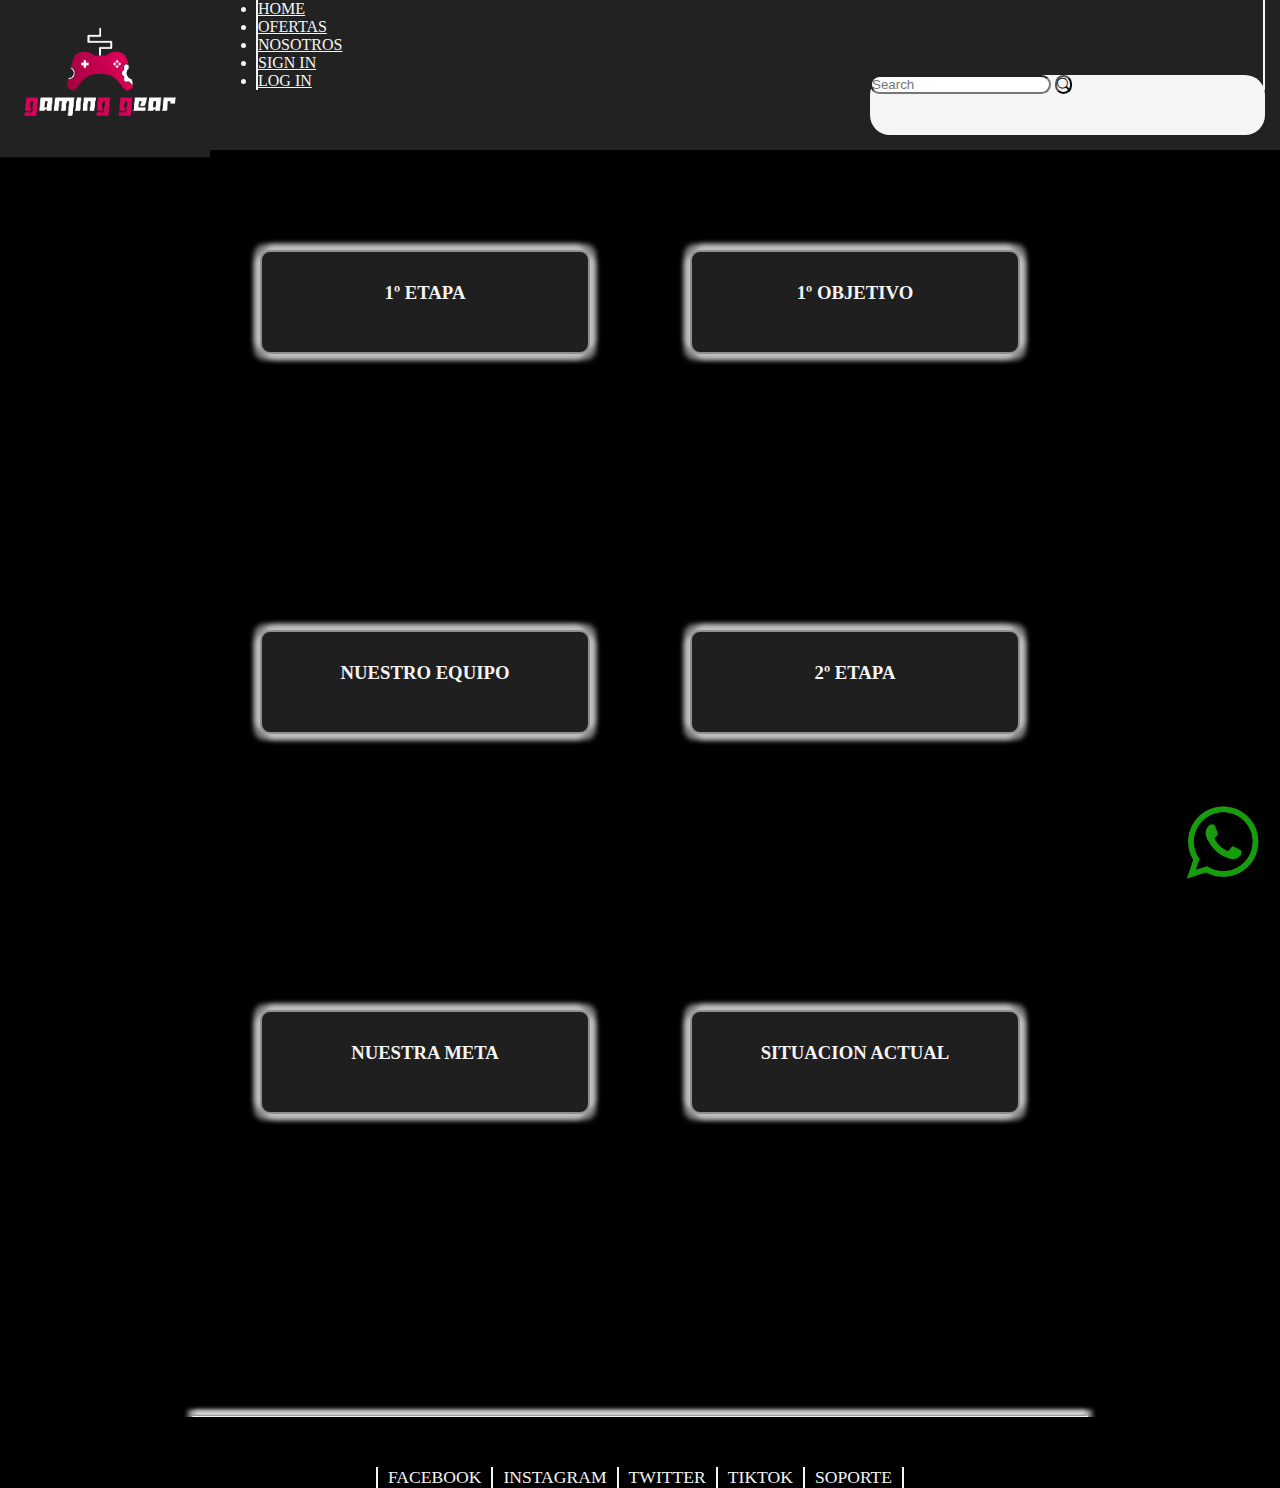
==== commit 45037842: "saque el hr de about us" ====
--- a/html/about-us.html
+++ b/html/about-us.html
@@ -70,7 +70,6 @@
     </header>
     <main>
         <div class="containerDatosNosotros">
-            <hr class="hrAboutUs">
             <div class="datosNosotros">
                 <div class="dato datoUno">
                     <h3 class="tituloDato" >1º Etapa </h3>
--- a/css/style.css
+++ b/css/style.css
@@ -391,6 +391,14 @@
     padding-top: 50px;
     display: flex;
     justify-content: center;
+}
+
+.listaFooter {
+    padding: 0;
+}
+
+.listaFooterCelular {
+    padding: 0;
 }
 
 .divListaFooter {
@@ -496,6 +504,7 @@
 
     .navFooterCelular {
         display: inline;
+        justify-content: center;
     }
 
     .logoWppCelular {
@@ -518,6 +527,7 @@
 
     .navFooterCelular {
         display: inline;
+        justify-content: center;
     }
 
     .logoWppCelular {
@@ -549,10 +559,14 @@
 
     .iconoWpp {
         display: inline;
+        display: flex;
+        justify-content: center;
     }
 
     .navFooterCelular {
         display: inline;
+        display: flex;
+        justify-content: center;
     }
 
 }
@@ -712,7 +726,7 @@
     }
 }
 
-@media (min-width: 901px) and (max-width: 1000px) {
+@media (min-width: 961px) and (max-width: 1000px) {
     .imgCarrousel {
         width: 100%;
         height: 300px;
@@ -745,7 +759,44 @@
     }
 }
 
+@media (min-width: 901px) and (max-width: 960px) {
+    .hrrr {
+        display: none;
+    }
+
+    .productos {
+        margin-top: 100px
+    }
+
+    .imgCarrousel {
+        width: 100%;
+        height: 300px;
+    }
+
+    .productos {
+        margin-top: 100px;
+        grid-template-columns: 330px 330px;
+        grid-template-rows: repeat(3, 480px);
+        grid-template-areas: 
+        "productoUno productoDos"
+        "productoTres productoCuatro"
+        "productoCinco productoSeis";
+    }
+
+    .hrFooter {
+        margin-top: 75px;
+    }
+}
+
 @media (min-width: 801px) and (max-width: 900px) {
+    .hrrr {
+        display: none;
+    }
+
+    .productos {
+        margin-top: 100px
+    }
+
     .imgCarrousel {
         width: 100%;
         height: 300px;
@@ -763,17 +814,20 @@
         "productoSeis";
     }
 
-    .hrrr {
-        margin-bottom: 75px;
-        margin-top: 75px;
-    }
-
     .hrFooter {
         margin-top: 75px;
     }
 }
 
 @media (min-width: 701px) and (max-width: 800px) {
+    .hrrr {
+        display: none;
+    }
+
+    .productos {
+        margin-top: 100px
+    }
+
     .imgCarrousel {
         width: 100%;
         height: 250px;
@@ -791,17 +845,20 @@
         "productoSeis";
     }
 
-    .hrrr {
-        margin-bottom: 75px;
-        margin-top: 75px;
-    }
-
     .hrFooter {
         margin-top: 75px;
     }
 }
 
 @media (min-width: 601px) and (max-width: 700px) {
+    .hrrr {
+        display: none;
+    }
+
+    .productos {
+        margin-top: 100px
+    }
+
     .imgCarrousel {
         width: 100%;
         height: 200px;
@@ -819,17 +876,20 @@
         "productoSeis";
     }
 
-    .hrrr {
-        margin-bottom: 75px;
-        margin-top: 75px;
-    }
-
     .hrFooter {
         margin-top: 75px;
     }
 }
 
 @media (min-width: 501px) and (max-width: 600px) {
+    .hrrr {
+        display: none;
+    }
+
+    .productos {
+        margin-top: 100px
+    }
+
     .imgCarrousel {
         width: 100%;
         height: 150px;
@@ -847,17 +907,20 @@
         "productoSeis";
     }
 
-    .hrrr {
-        margin-bottom: 75px;
-        margin-top: 75px;
-    }
-
     .hrFooter {
         margin-top: 75px;
     }
 }
 
 @media (min-width: 391px) and (max-width: 500px) {
+    .hrrr {
+        display: none;
+    }
+
+    .productos {
+        margin-top: 100px
+    }
+
     .imgCarrousel {
         width: 100%;
         height: 125px;
@@ -875,17 +938,20 @@
         "productoSeis";
     }
 
-    .hrrr {
-        margin-bottom: 75px;
-        margin-top: 75px;
-    }
-
     .hrFooter {
         margin-top: 75px;
     }
 }
 
 @media (max-width: 390px) {
+    .hrrr {
+        display: none;
+    }
+
+    .productos {
+        margin-top: 75px
+    }
+
     .imgCarrousel {
         width: 100%;
         height: 100px;
@@ -927,22 +993,11 @@
         height: 230px;
     }
 
-    .hrrr {
-        margin-bottom: 50px;
-        margin-top: 50px;
-    }
-
     .hrFooter {
         margin-top: 50px;
     }
 }
 /*COMPRA-PRODUCTO.HTML*/
-.hrCompraProducto {
-    background-color: black;
-    padding-top: 10px;
-    margin: 0;
-}
-
 .logoWppCompraProducto {
     position: fixed;
     bottom: 20px;
@@ -1326,6 +1381,7 @@
 @media (max-width: 480px) {
     .mainContainer {
         height: 760px;
+        padding-top: 75px;
     }
 
     .gridContainer {
@@ -1410,7 +1466,7 @@
 .containerPadre {
     width: 100%;
     display: grid;
-    padding-top: 125px;
+    padding-top: 115px;
     padding-bottom: 50px;
     align-content: center;
     justify-content: center;
@@ -1419,7 +1475,7 @@
 
 .container {
     width: 800px;
-    height: 65vh;
+    height: 550px;
     background-color: #1F1F1F;
     border: 2px solid whitesmoke;
     box-shadow: 2px 2px 50px 5px rgba(255, 255, 255, 0.5);
@@ -1633,7 +1689,7 @@
 @media (min-width: 431px) and (max-width: 490px) {
     .container {
         width: 300px;
-        height: 60vh;
+        height: 500px;
     }
 
     .h2Form {
@@ -1681,7 +1737,7 @@
 @media (min-width: 391px) and (max-width: 430px) {
     .container {
         width: 300px;
-        height: 60vh;
+        height: 500px;
         box-shadow: 2px 2px 30px 5px rgba(255, 255, 255, 0.5);
     }
 
@@ -1730,7 +1786,7 @@
 @media (max-width: 390px) {
     .container {
         width: 300px;
-        height: 60vh;
+        height: 500px;
         box-shadow: 2px 2px 10px 5px rgba(255, 255, 255, 0.5);
     }
 
@@ -1775,7 +1831,6 @@
         display: inline;
     }
 }
-
 /*OFERTAS.HTML*/
 .logoWppOfertas {
     width: 75px;
@@ -2004,7 +2059,15 @@
     }
 }
 
-@media (min-width: 621px) and (max-width: 960px) {
+@media (min-width: 901px) and (max-width: 960px) {
+    .hrrr {
+        display: none;
+    }
+
+    .ofertaProductos {
+        margin-top: 100px;
+    }
+
     .ofertaProductos {
         grid-template-columns: 330px;
         grid-template-rows: repeat(6, 480px);
@@ -2017,23 +2080,18 @@
         "ofertaProductoSeis";
     }
 
-    .hrrr {
-        margin-bottom: 75px;
-        margin-top: 75px;
-    }
-
     .hrFooter {
         margin-top: 75px;
     }
 }
 
-@media (min-width: 581px) and (max-width: 620px) {
-    .logoWppOfertas {
-        height: 50px;
-        width: 50px;
-        position: fixed;
-        bottom: 10px;
-        right: 10px;
+@media (min-width: 621px) and (max-width: 900px) {
+    .hrrr {
+        display: none;
+    }
+
+    .ofertaProductos {
+        margin-top: 100px;
     }
 
     .ofertaProductos {
@@ -2048,17 +2106,54 @@
         "ofertaProductoSeis";
     }
 
-    .hrrr {
-        margin-bottom: 75px;
-        margin-top: 75px;
-    }
-
     .hrFooter {
         margin-top: 75px;
     }
 }
 
+@media (min-width: 581px) and (max-width: 620px) {
+    .hrrr {
+        display: none;
+    }
+
+    .ofertaProductos {
+        margin-top: 100px;
+    }
+
+    .logoWppOfertas {
+        height: 50px;
+        width: 50px;
+        position: fixed;
+        bottom: 10px;
+        right: 10px;
+    }
+
+    .ofertaProductos {
+        grid-template-columns: 330px;
+        grid-template-rows: repeat(6, 480px);
+        grid-template-areas: 
+        "ofertaProductoUno"
+        "ofertaProductoDos"
+        "ofertaProductoTres"
+        "ofertaProductoCuatro"
+        "ofertaProductoCinco"
+        "ofertaProductoSeis";
+    }
+
+    .hrFooter {
+        margin-top: 75px;
+    }
+}
+
 @media (min-width: 451px) and (max-width: 580px) {
+    .hrrr {
+        display: none;
+    }
+
+    .ofertaProductos {
+        margin-top: 100px;
+    }
+
     .logoWppOfertas {
         display: none;
     }
@@ -2118,17 +2213,19 @@
         height: 230px;
     }
 
-    .hrrr {
-        margin-bottom: 75px;
-        margin-top: 75px;
-    }
-
     .hrFooter {
         margin-top: 75px;
     }
 }
 
-@media (max-width: 450px) {
+@media (max-width: 450px) {    .hrrr {
+        display: none;
+    }
+
+    .ofertaProductos {
+        margin-top: 75px;
+    }
+
     .logoWppOfertas {
         display: none;
     }
@@ -2188,11 +2285,6 @@
         height: 230px;
     }
 
-    .hrrr {
-        margin-bottom: 75px;
-        margin-top: 75px;
-    }
-
     .hrFooter {
         margin-top: 75px;
     }
@@ -2231,17 +2323,8 @@
 
 .containerDatosNosotros {
     width: 100%;
-    padding-top: 50px;
+    padding-top: 100px;
     background-color: black;
-}
-
-.hrAboutUs {
-    box-shadow: 3px 3px 5px 1px whitesmoke, -3px -3px 5px 1px whitesmoke, 3px -3px 5px 1px whitesmoke, -3px 3px 5px 1px whitesmoke;
-    background-color: whitesmoke;
-    margin-bottom: 100px;
-    color: whitesmoke;
-    margin-right: 15%;
-    margin-left: 15%;
 }
 
 .datosNosotros {
@@ -2329,6 +2412,10 @@
 }
 
 @media (min-width: 761px) and (max-width: 1010px) {
+    .containerDatosNosotros {
+        padding-top: 100px;
+    }
+
     .datosNosotros{
         grid-template-columns: 330px;
         grid-template-rows: repeat(6, 330px);
@@ -2355,6 +2442,10 @@
 }
 
 @media (min-width: 501px) and (max-width: 760px) {
+    .containerDatosNosotros {
+        padding-top: 100px;
+    }
+
     .datosNosotros{
         grid-template-columns: 330px;
         grid-template-rows: repeat(6, 330px);
@@ -2385,6 +2476,10 @@
 }
 
 @media (max-width: 500px) {
+    .containerDatosNosotros {
+        padding-top: 75px;
+    }
+
     .dato:hover {
         height: 370px;
     }
